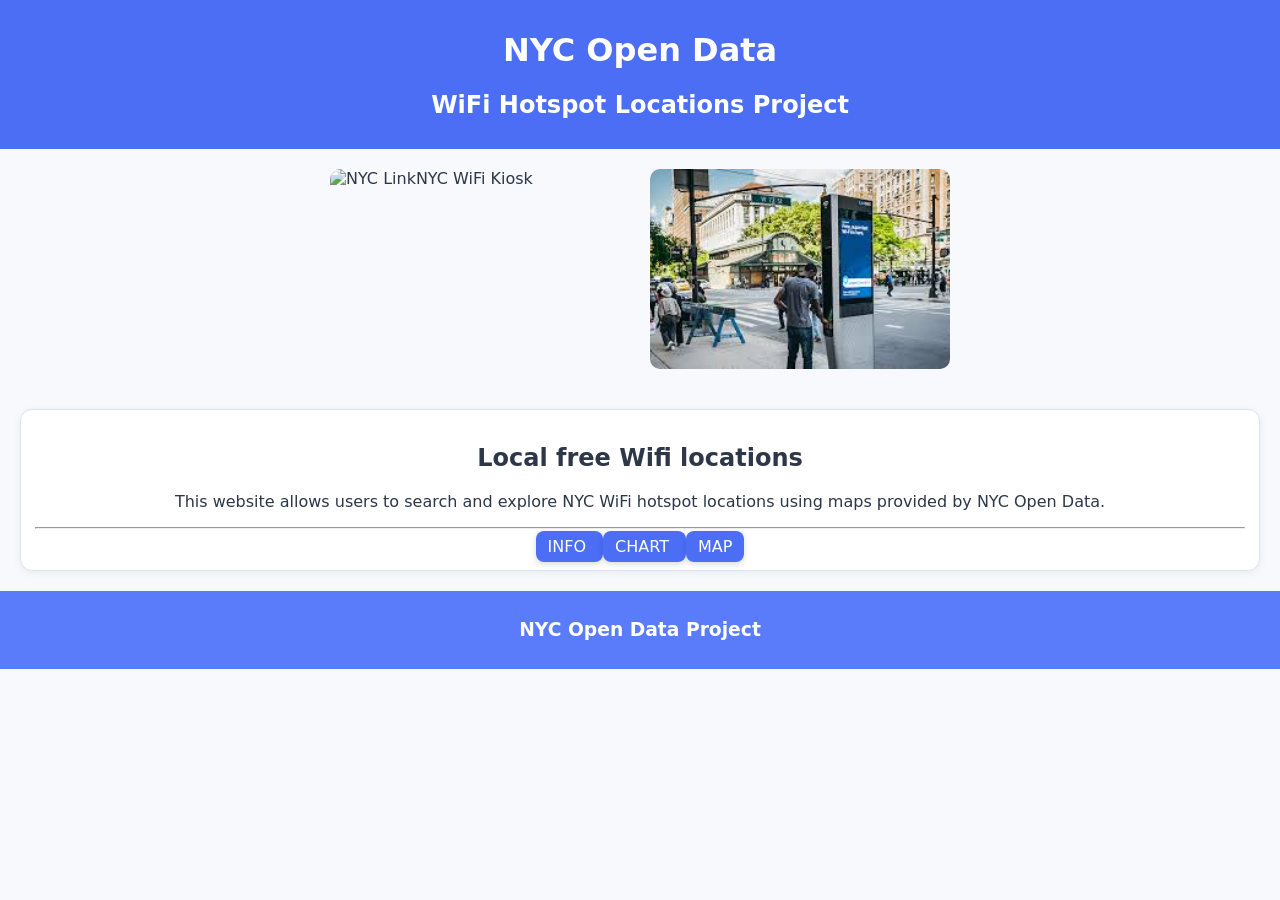
==== NYC open data/index.html @ f89e2138 "nycdataset" ====
<!DOCTYPE html>
<html>
<head>
<meta charset="utf-8">
<meta name="viewport" content="width=device-width">

<title>NYC Open Data Home</title>

<link href="style.css" rel="stylesheet">
</head>

<body>

<div id="banner" class="container center">
<div style="text-align:center">

<h1>NYC Open Data</h1>
<h2>WiFi Hotspot Locations Project</h2>

</div>
</div>

<div style="display:flex; justify-content:center; gap:20px; flex-wrap:wrap; margin:20px 0;">

<img
src="https://i0.wp.com/studentwork.prattsi.org/infovis/wp-content/uploads/sites/3/2019/07/Wifi-Income-Map.jpg?fit=840%2C649"
alt="NYC LinkNYC WiFi Kiosk"
style="
width:300px;
height:200px;
object-fit:cover;
border-radius:10px;
">

<img 
src="[data-uri]"
alt="NYC WiFi Map"
style="
width:300px;
height:200px;
object-fit:cover;
border-radius:10px;
">

</div>
</div>

<div class="container center">

<div class="card fitted" style="text-align:center">

<h2>Local free Wifi locations</h2>

<p>
This website allows users to search and explore
NYC WiFi hotspot locations using maps provided by NYC Open Data. 
</p>

<hr>

<a class="button" href="card.html">
INFO
</a>

<a class="button" href="analysis.html">
CHART
</a>
<a class="button" href="map.html">
MAP
</a>

</div>

</div>

<div id="footer" class="container center">
<h3>NYC Open Data Project</h3>
</div>

</body>
</html>
---- NYC open data/style.css ----
html, body{
  margin:0 auto;
  font-family:system-ui, -apple-system, BlinkMacSystemFont, "Segoe UI", Arial, sans-serif;
  background:#f7f9fc;
  color:#2d3748;
}

.container{
  display:flex;
  padding:10px;
}

.center{
  justify-content:center;
  align-items:center;
}

nav{
  background-color:#5b7cfa;
}

nav a{
  color:#f8fafc;
  padding:10px;
  flex:1;
  text-decoration:none;
  text-align:center;
  transition:all 0.2s ease;
}

nav a:hover{
  background:rgba(255,255,255,0.12);
  color:white;
}

.subbanner{
  background-color:#e8f0ff;
}

#banner{
  background-color:#4c6ef5;
  color:white;
}

#footer{
  background-color:#5b7cfa;
  color:white;
  left:0;
  right:0;
  bottom:0px;
}

.card{
  flex:1;
  margin:10px;
  padding:14px;
  border:1px solid #dbe4f0;
  border-radius:12px;
  text-align:center;
  background:white;
  box-shadow:0 2px 8px rgba(0,0,0,0.06);
  transition:transform 0.2s ease, box-shadow 0.2s ease;
}

.card:hover{
  transform:translateY(-2px);
  box-shadow:0 6px 16px rgba(0,0,0,0.08);
}

.highlight{
  font-style:italic;
  color:#4c6ef5;
}

.heading{
  font-weight:bold;
}

.button{
  text-decoration:none;
  background-color:#4c6ef5;
  color:white;
  border-radius:8px;
  padding:6px 12px;
  box-shadow:0 2px 6px rgba(0,0,0,0.15);
  transition:all 0.2s ease;
}

.button:hover{
  background-color:#6887ff;
}

#panel{
  flex:1;
}

.flash{
  max-width:200px;
}

.card img{
  height:100px;
}

#output{
  flex-wrap:wrap;
}
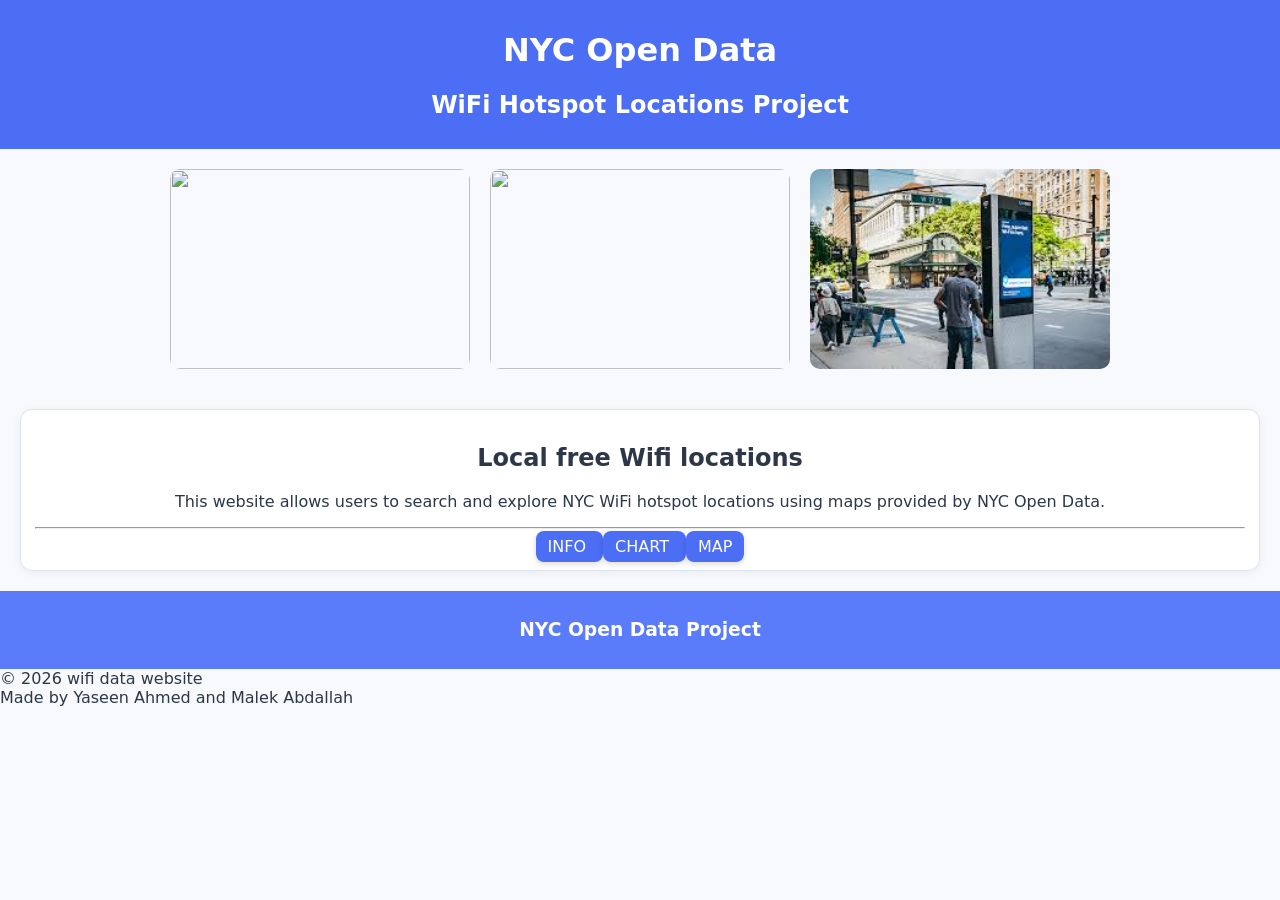
==== commit 8dda1177: "asdfgh" ====
--- a/NYC open data/index.html
+++ b/NYC open data/index.html
@@ -24,7 +24,15 @@
 
 <img
 src="https://i0.wp.com/studentwork.prattsi.org/infovis/wp-content/uploads/sites/3/2019/07/Wifi-Income-Map.jpg?fit=840%2C649"
-alt="NYC LinkNYC WiFi Kiosk"
+style="
+width:300px;
+height:200px;
+object-fit:cover;
+border-radius:10px;
+">
+
+<img
+src="https://pyxis.nymag.com/v1/imgs/25d/294/5873ce260339802cb1f8d49324ac325aad-18-linknyc-data.2x.rsocial.w600.jpg"
 style="
 width:300px;
 height:200px;
@@ -34,7 +42,6 @@
 
 <img 
 src="[data-uri]"
-alt="NYC WiFi Map"
 style="
 width:300px;
 height:200px;
@@ -77,5 +84,10 @@
 <h3>NYC Open Data Project</h3>
 </div>
 
+<footer>
+    © 2026 wifi data website <br>
+    Made by Yaseen Ahmed and Malek Abdallah
+</footer>
+
 </body>
 </html>
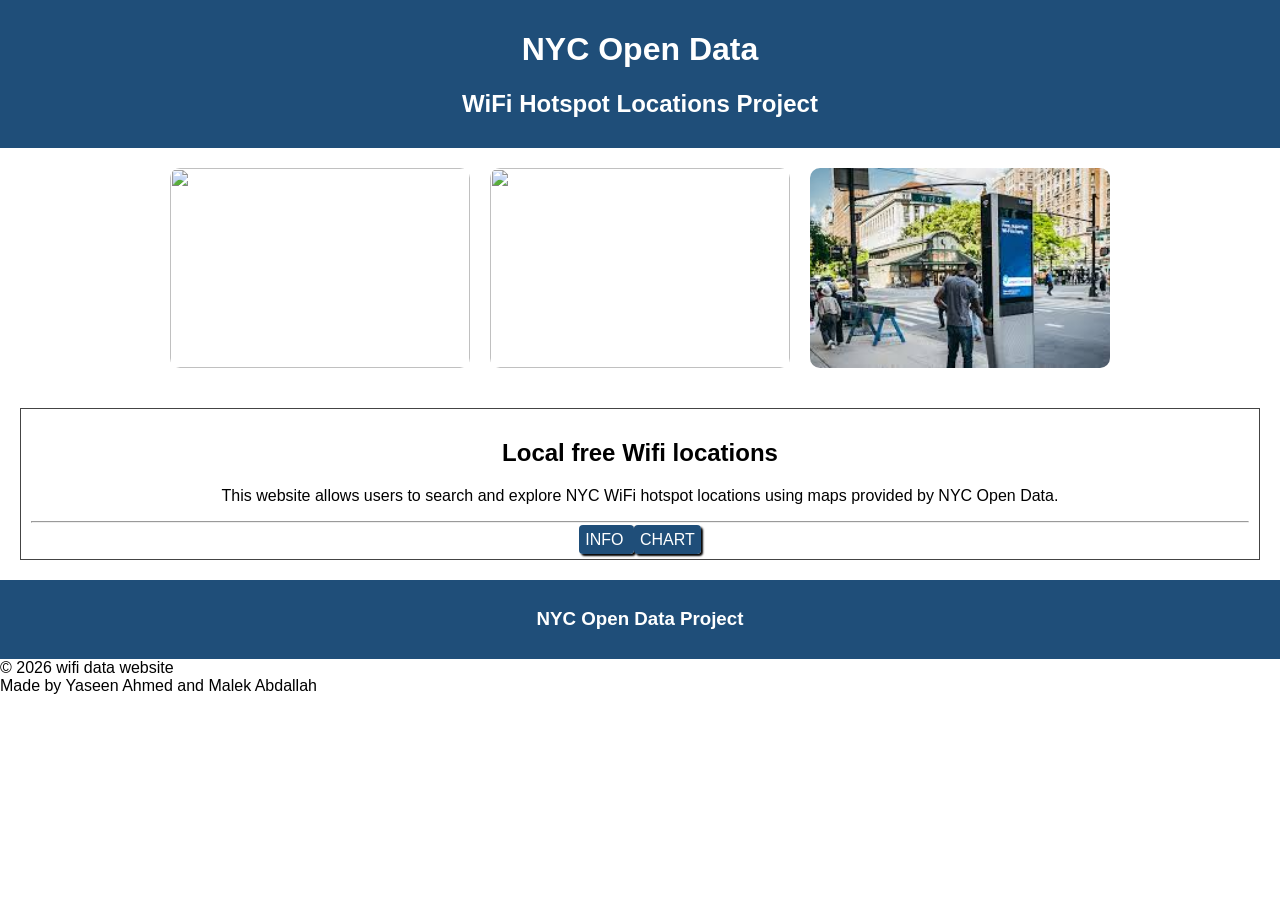
==== commit bd04c892: "aaaa" ====
--- a/NYC open data/index.html
+++ b/NYC open data/index.html
@@ -68,12 +68,8 @@
 <a class="button" href="card.html">
 INFO
 </a>
-
 <a class="button" href="analysis.html">
 CHART
-</a>
-<a class="button" href="map.html">
-MAP
 </a>
 
 </div>
--- a/NYC open data/style.css
+++ b/NYC open data/style.css
@@ -1,8 +1,6 @@
-html, body{
+html,body{
   margin:0 auto;
-  font-family:system-ui, -apple-system, BlinkMacSystemFont, "Segoe UI", Arial, sans-serif;
-  background:#f7f9fc;
-  color:#2d3748;
+  font-family:Arial;
 }
 
 .container{
@@ -16,60 +14,50 @@
 }
 
 nav{
-  background-color:#5b7cfa;
+  background-color:darkslategray;
 }
 
 nav a{
-  color:#f8fafc;
+  color:white;
   padding:10px;
   flex:1;
   text-decoration:none;
   text-align:center;
-  transition:all 0.2s ease;
 }
 
 nav a:hover{
-  background:rgba(255,255,255,0.12);
-  color:white;
+  color:lightgray;
 }
 
 .subbanner{
-  background-color:#e8f0ff;
+  background-color:rgb(1, 245, 249);
 }
 
 #banner{
-  background-color:#4c6ef5;
+  background-color:#1f4e79;
   color:white;
 }
 
 #footer{
-  background-color:#5b7cfa;
+  background-color:#1f4e79;
   color:white;
-  left:0;
-  right:0;
+  /*position:fixed;*/
+  left: 0;
+  right: 0;
   bottom:0px;
 }
 
 .card{
-  flex:1;
+  flex:1 0 250px;
   margin:10px;
-  padding:14px;
-  border:1px solid #dbe4f0;
-  border-radius:12px;
+  padding:10px;
+  border:1px solid #444;
   text-align:center;
-  background:white;
-  box-shadow:0 2px 8px rgba(0,0,0,0.06);
-  transition:transform 0.2s ease, box-shadow 0.2s ease;
-}
-
-.card:hover{
-  transform:translateY(-2px);
-  box-shadow:0 6px 16px rgba(0,0,0,0.08);
 }
 
 .highlight{
   font-style:italic;
-  color:#4c6ef5;
+  color:#1f4e79;
 }
 
 .heading{
@@ -78,30 +66,53 @@
 
 .button{
   text-decoration:none;
-  background-color:#4c6ef5;
+  background-color:#1f4e79;
   color:white;
-  border-radius:8px;
-  padding:6px 12px;
-  box-shadow:0 2px 6px rgba(0,0,0,0.15);
-  transition:all 0.2s ease;
+  border-radius:4px;
+  padding:6px;
+  box-shadow:2px 2px 2px black;
 }
 
 .button:hover{
-  background-color:#6887ff;
-}
-
-#panel{
-  flex:1;
-}
-
-.flash{
-  max-width:200px;
-}
-
-.card img{
-  height:100px;
+  background-color:steelblue;
 }
 
 #output{
+display:flex;
+flex-direction:row;
+}
+
+#leftPanel{
+width:60%;
+display:flex;
+flex-wrap:wrap;
+}
+
+#map{
+width:40%;
+height:600px;
+}
+
+.fit{
+  width:150px;
+  height:150px;
+  object-fit:contain;
+}
+
+#result{
+  background-color:lightgray;
+  color:#1f4e79;
+  max-width: 200px;
+  font-size: 20px;
+}
+
+#leftPanel{
+  width:100%;
+  display:flex;
   flex-wrap:wrap;
+}
+
+#map{
+width: 50%;
+height: 600px;
 }
